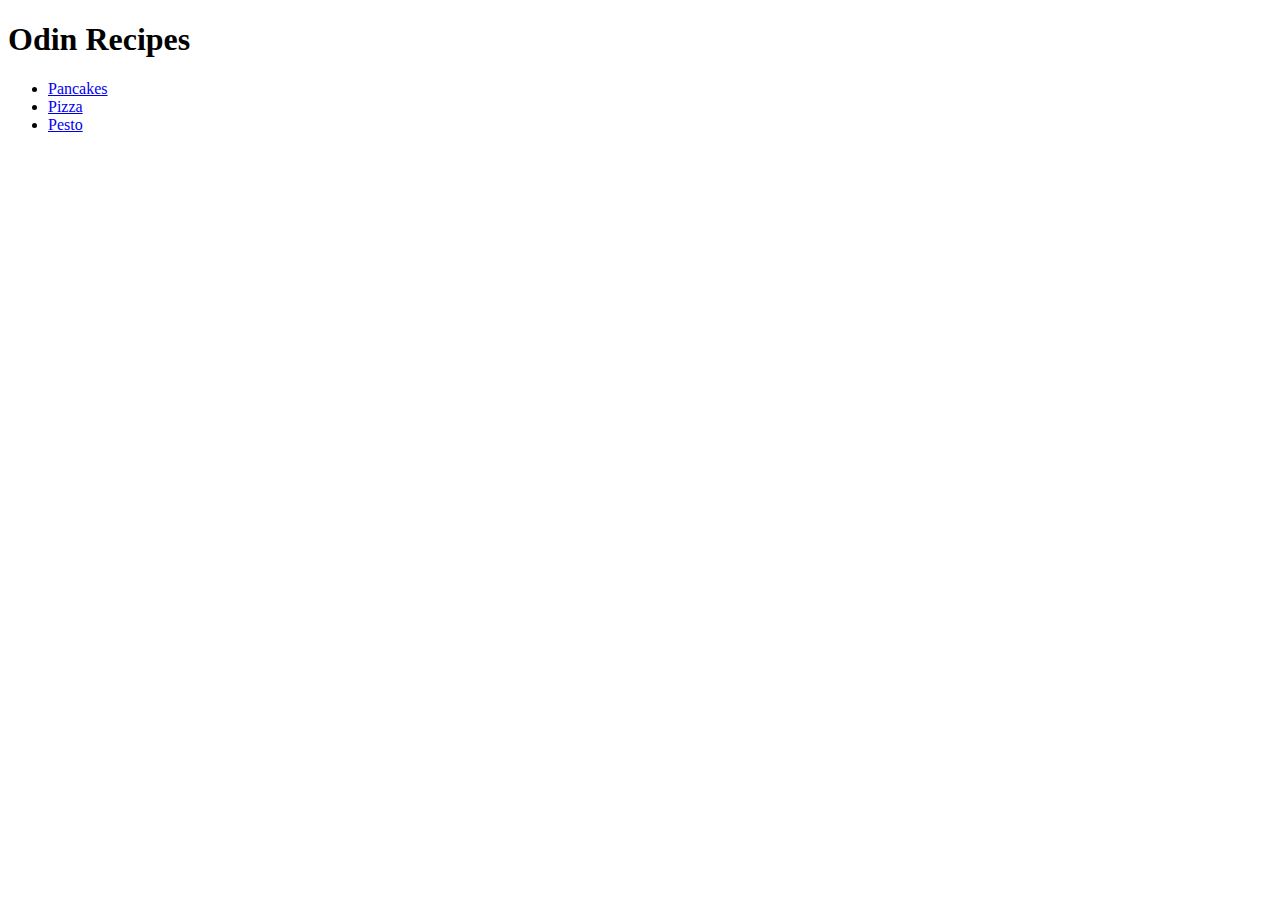
==== index.html @ 4eacddda "Add ./" ====
<!DOCTYPE html>
<html lang="en">
<head>
    <meta charset="UTF-8">
    <meta http-equiv="X-UA-Compatible" content="IE=edge">
    <meta name="viewport" content="width=device-width, initial-scale=1.0">
    <title>Document</title>
</head>
<body>
    <h1>Odin Recipes</h1>

    <ul>
        <li><a href="recipes/pancake.html">Pancakes</a></li>
        <li><a href="recipes/pizza.html">Pizza</a></li>
        <li><a href="recipes/pesto.html">Pesto</a></li>
    </ul>
</body>
</html>
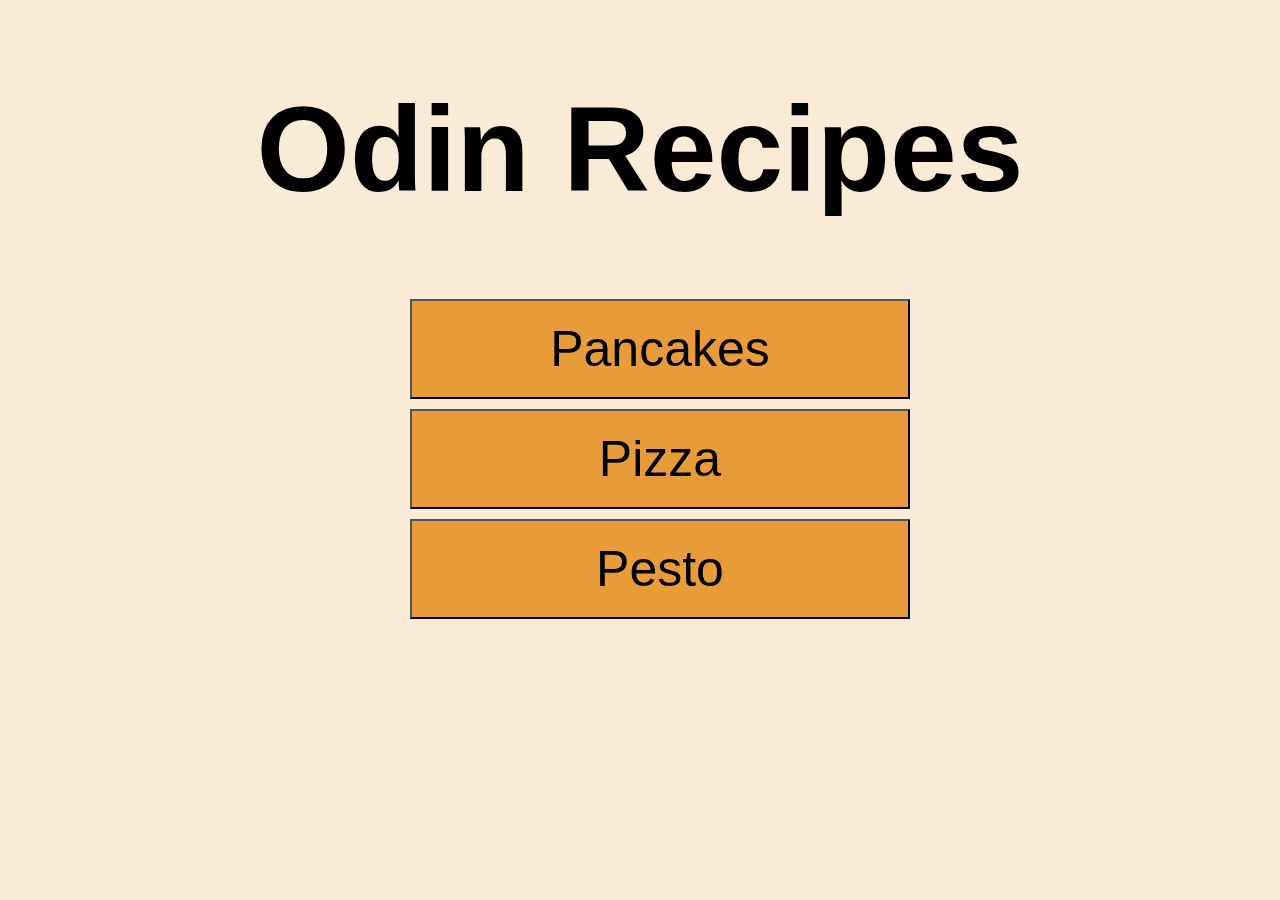
==== commit ad384df5: "all css" ====
--- a/index.html
+++ b/index.html
@@ -5,14 +5,17 @@
     <meta http-equiv="X-UA-Compatible" content="IE=edge">
     <meta name="viewport" content="width=device-width, initial-scale=1.0">
     <title>Document</title>
+    <link rel="stylesheet" href="style.css">
 </head>
 <body>
-    <h1>Odin Recipes</h1>
+    <div class="container">
+        <h1>Odin Recipes</h1>
 
-    <ul>
-        <li><a href="recipes/pancake.html">Pancakes</a></li>
-        <li><a href="recipes/pizza.html">Pizza</a></li>
-        <li><a href="recipes/pesto.html">Pesto</a></li>
-    </ul>
+        <ul class="links">
+            <li><a href="recipes/pancake.html"><button> Pancakes</button></a></li>
+            <li><a href="recipes/pizza.html" class="button"><button>Pizza</button></a></li>
+            <li><a href="recipes/pesto.html" class="button"><button>Pesto</button></a></li>
+        </ul>
+    </div>
 </body>
 </html>--- a/style.css
+++ b/style.css
@@ -0,0 +1,20 @@
+*{
+    font-family: Arial, "Helvetica Neue", Helvetica, sans-serif;
+    text-align: center;
+    font-size: 50px;
+    background-color: antiquewhite;
+}
+h1{
+    font-size: 120px;
+    font-weight: bold;
+}
+.links{
+    list-style: none;
+}
+button{
+    background-color: rgb(232, 156, 57);
+    width: 500px;
+    height: 100px;
+    cursor: pointer;
+    margin-bottom: 10px;
+}